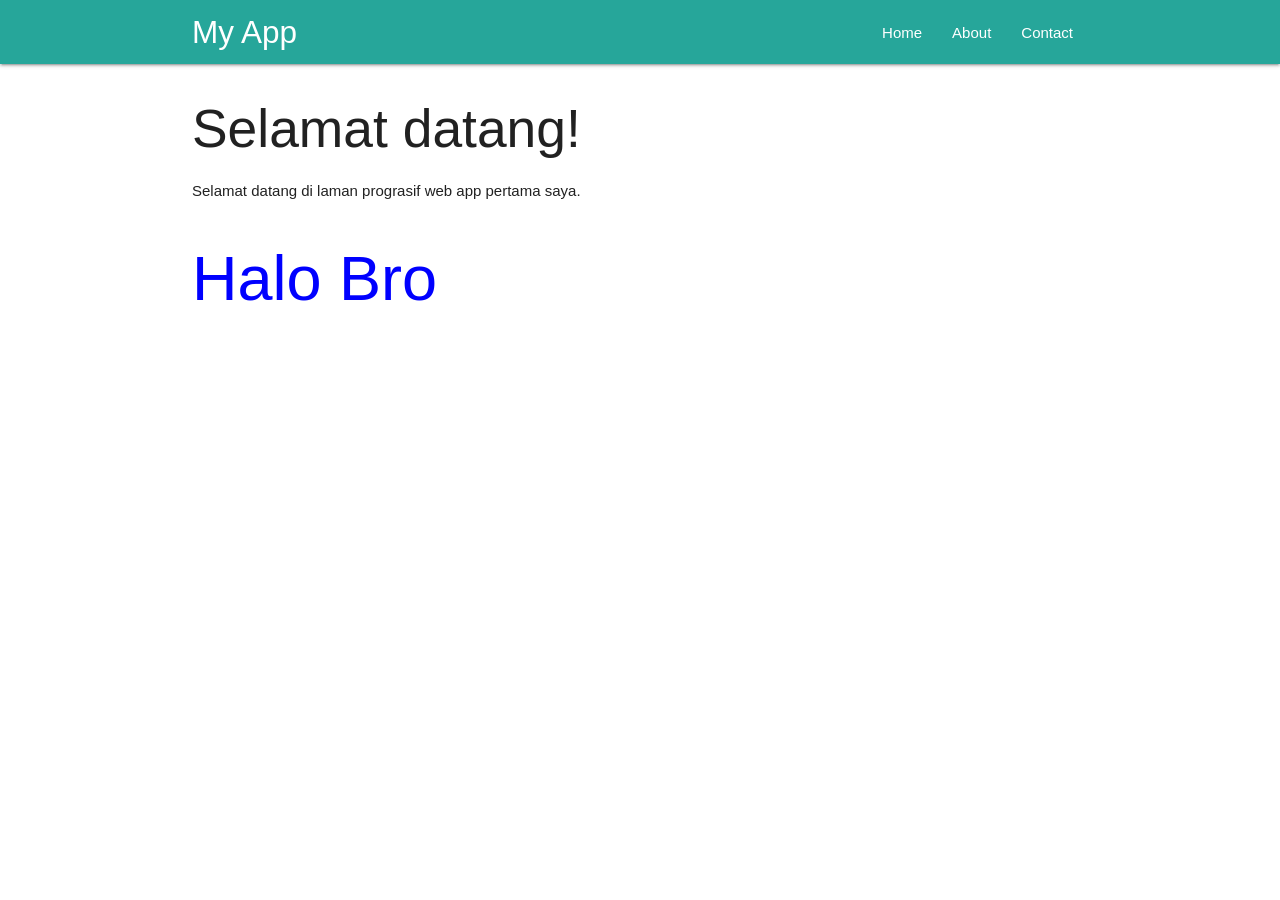
==== index.html @ ba177ab8 "first commit" ====
<!DOCTYPE html>
<html lang="en">

<head>
    <meta charset="UTF-8">
    <meta name="description" content="My first PWA">
    <meta name="viewport" content="width=device-width, initial-scale=1.0">
    <meta name="theme-color" content="#00897B">
    <link rel="stylesheet" href="css/materialize.min.css">
    <link rel="manifest" href="/manifest.json">
    <title>Document</title>
</head>

<body>
    <!-- Awal Navigasi -->
    <nav class="teal lighten-1" role="navigation">
        <div class="nav-wrapper container">
            <a href="#" class="brand-logo" id="logo-container">My App</a>
            <a href="#" class="sidenav-trigger" data-target="nav-mobile">☰</a>

            <ul class="topnav right hide-on-med-and-down"></ul>
            <ul class="sidenav" id="nav-mobile"></ul>
        </div>
    </nav>
    <!-- Akhir Navigasi -->

    <div class="container" id="body-content"></div>

    <script src="js/materialize.min.js"></script>
    <script src="js/nav.js"></script>

    <script>
        if ("serviceWorker" in navigator) {
            window.addEventListener("load", function () {
                navigator.serviceWorker
                    .register("../js/service-worker.js")
                    .then(function () {
                        console.log("Pendaftaran ServiceWorker berhasil");
                    })

                    .catch(function () {
                        console.log("Pendaftaran ServiceWorker gagal");
                    });
            });
        } else {
            console.log("ServiceWorker belum didukung browser ini");
        }
    </script>

</body>

</html>
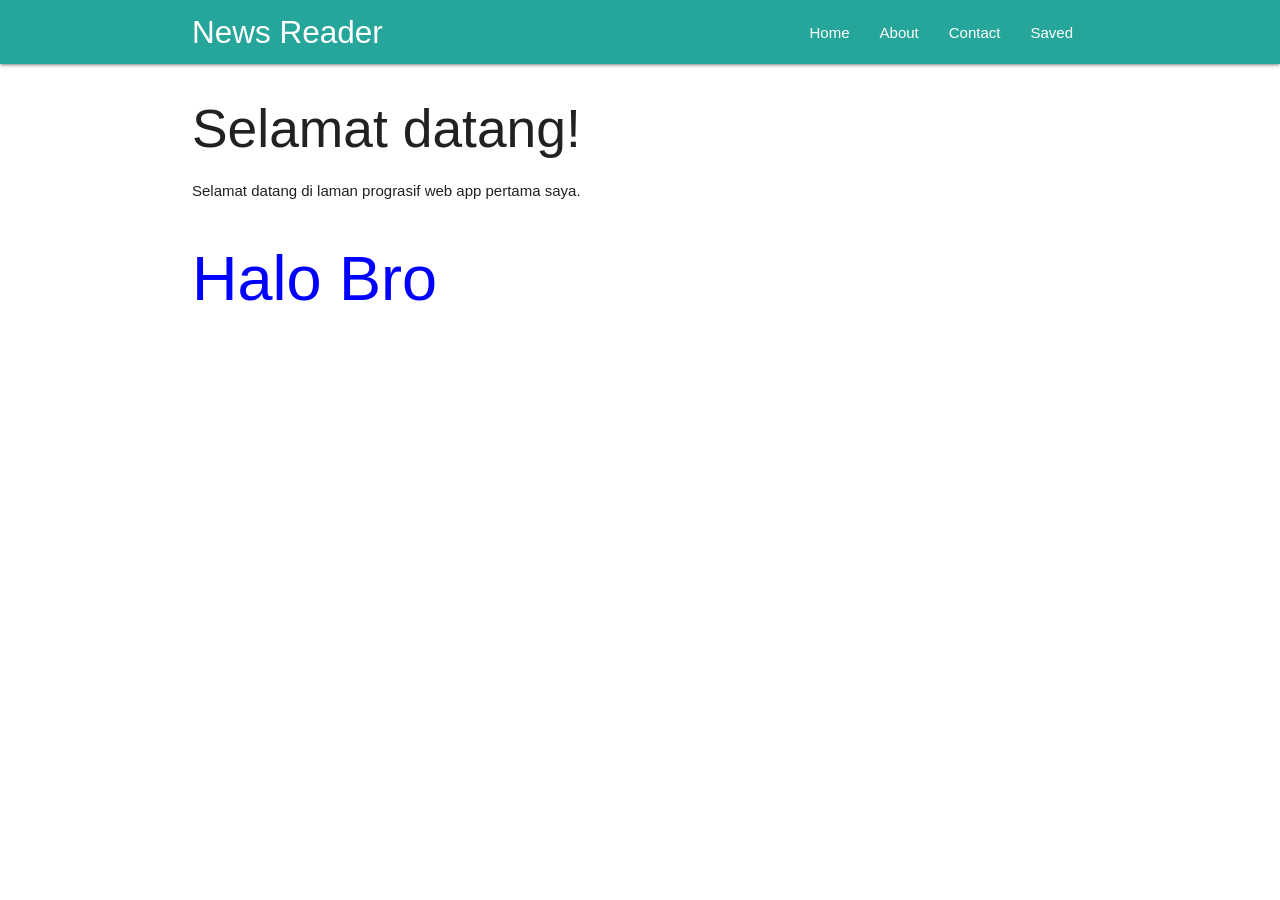
==== commit 57010268: "menambahkan fitur add databsase dengan indexDB" ====
--- a/index.html
+++ b/index.html
@@ -2,49 +2,51 @@
 <html lang="en">
 
 <head>
-    <meta charset="UTF-8">
-    <meta name="description" content="My first PWA">
-    <meta name="viewport" content="width=device-width, initial-scale=1.0">
-    <meta name="theme-color" content="#00897B">
-    <link rel="stylesheet" href="css/materialize.min.css">
-    <link rel="manifest" href="/manifest.json">
-    <title>Document</title>
+    <meta charset="UTF-8" />
+    <title>News Reader</title>
+    <meta name="description" content="My first PWA" />
+    <meta name="viewport" content="width=device-width, initial-scale=1" />
+    <link rel="stylesheet" href="css/materialize.min.css" />
+    <link rel="manifest" href="/manifest.json" />
+    <meta name="theme-color" content="#00897B" />
 </head>
 
 <body>
-    <!-- Awal Navigasi -->
+    <!-- Navigasi -->
     <nav class="teal lighten-1" role="navigation">
         <div class="nav-wrapper container">
-            <a href="#" class="brand-logo" id="logo-container">My App</a>
+            <a href="#" class="brand-logo" id="logo-container">News Reader</a>
             <a href="#" class="sidenav-trigger" data-target="nav-mobile">☰</a>
-
             <ul class="topnav right hide-on-med-and-down"></ul>
             <ul class="sidenav" id="nav-mobile"></ul>
         </div>
     </nav>
     <!-- Akhir Navigasi -->
+    <div class="container" id="body-content">
 
-    <div class="container" id="body-content"></div>
+    </div>
 
     <script src="js/materialize.min.js"></script>
     <script src="js/nav.js"></script>
-
+    <script src="js/api.js"></script>
     <script>
         if ("serviceWorker" in navigator) {
             window.addEventListener("load", function () {
                 navigator.serviceWorker
-                    .register("../js/service-worker.js")
+                    .register("/service-worker.js")
                     .then(function () {
                         console.log("Pendaftaran ServiceWorker berhasil");
                     })
-
                     .catch(function () {
                         console.log("Pendaftaran ServiceWorker gagal");
                     });
             });
         } else {
-            console.log("ServiceWorker belum didukung browser ini");
+            console.log("ServiceWorker belum didukung browser ini.");
         }
+        document.addEventListener("DOMContentLoaded", () => {
+            getArticles();
+        });
     </script>
 
 </body>
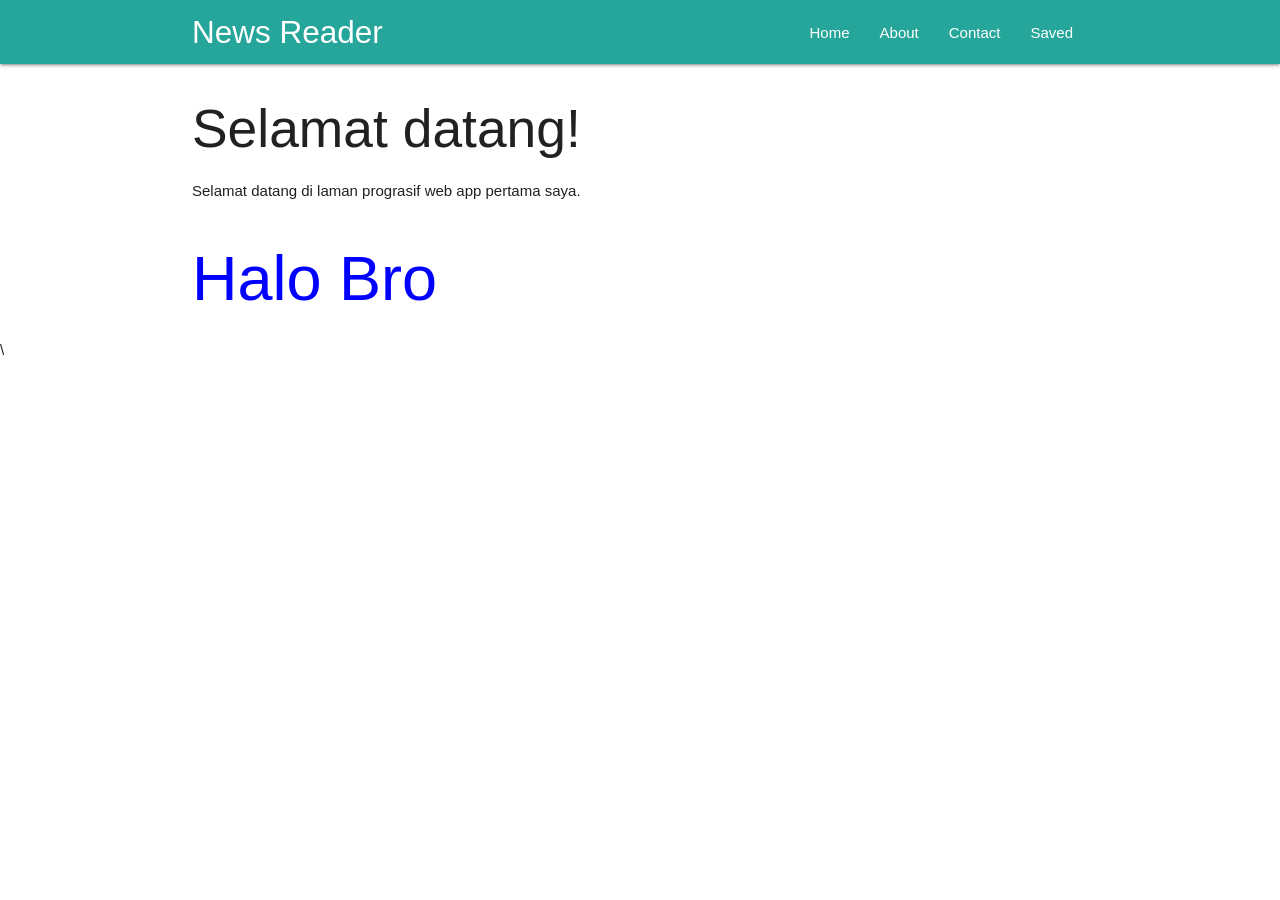
==== commit d4070f70: "menambah fitur indexDB" ====
--- a/index.html
+++ b/index.html
@@ -28,7 +28,9 @@
 
     <script src="js/materialize.min.js"></script>
     <script src="js/nav.js"></script>
-    <script src="js/api.js"></script>
+    <script src="js/api.js"></script>\
+    <script src="js/idb.js"></script>
+    <script src="js/db.js"></script>
     <script>
         if ("serviceWorker" in navigator) {
             window.addEventListener("load", function () {
